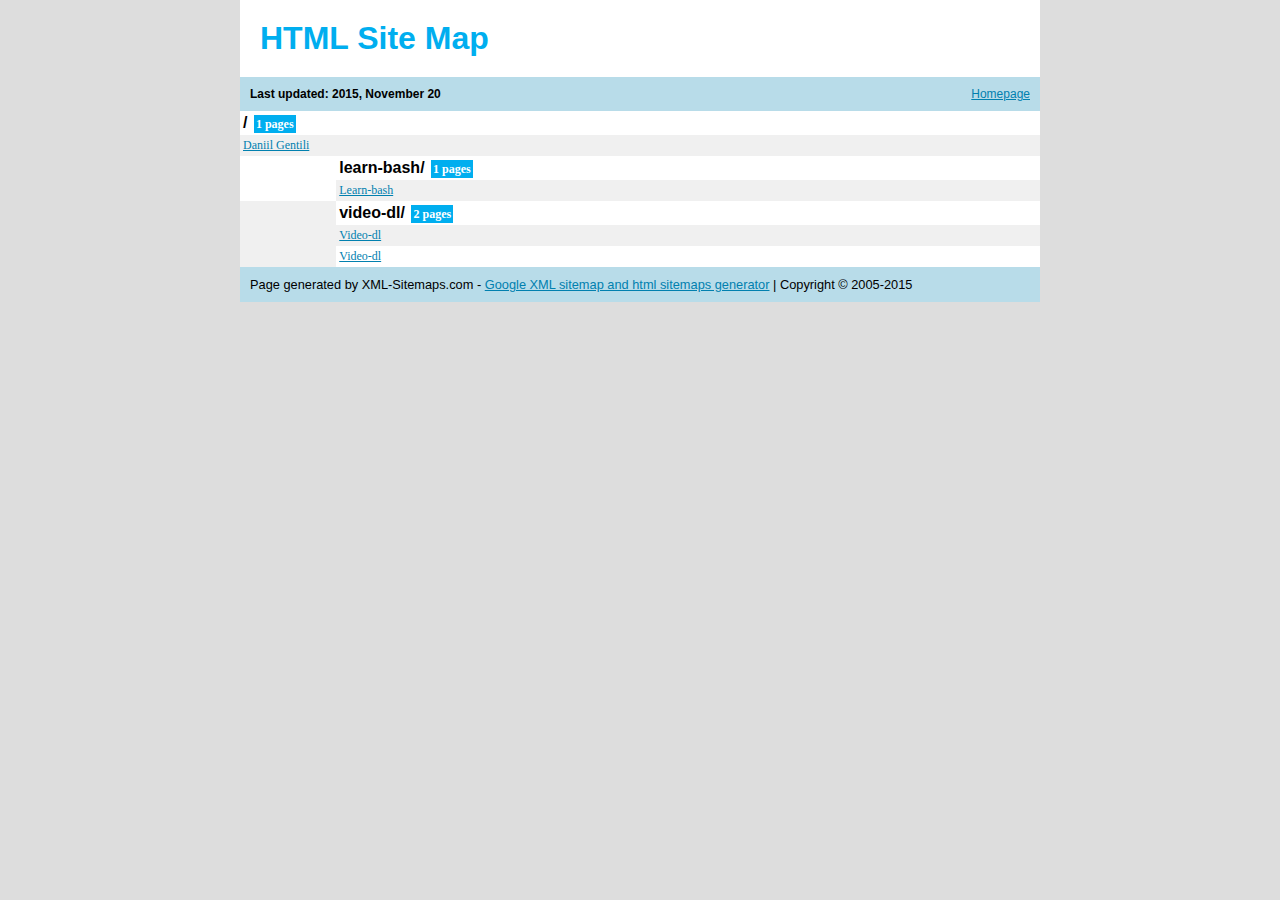
==== sitemap.html @ 6f61508b "Updated links" ====
<!DOCTYPE html PUBLIC "-//W3C//DTD XHTML 1.0 Transitional//EN" "http://www.w3.org/TR/xhtml1/DTD/xhtml1-transitional.dtd">
<html>
<head>
<title>Site Map  Page 1 - Generated by www.xml-sitemaps.com</title>
<meta http-equiv="Content-type" content="text/html; charset=utf-8" />
<style type="text/css">
body {
background-color: #DDD;
font: normal 80%  "Trebuchet MS", "Helvetica", sans-serif;
margin:0;
text-align:center;
}
#cont{
margin:auto;
width:800px;
text-align:left;
}
a:link,a:visited {
color: #0180AF;
text-decoration: underline;
}
a:hover {
color: #666;
}
h1 {
background-color:#fff;
padding:20px;
color:#00AEEF;
text-align:left;
font-size:32px;
margin:0px;
}
h3 {
font-size:12px;
background-color:#B8DCE9;
margin:0px;
padding:10px;
}
h3 a {
float:right;
font-weight:normal;
display:block;
}
th {
text-align:center;
background-color:#00AEEF;
color:#fff;
padding:4px;
font-weight:normal;
font-size:12px;
}
td {
font-size:12px;
padding:3px;
text-align:left;
}
tr {background: #fff}
tr:nth-child(odd) {background: #f0f0f0}
#footer {
background-color:#B8DCE9;
padding:10px;
}
.pager,.pager a {
background-color:#00AEEF;
color:#fff;
padding:3px;
}
.lhead {
background-color:#fff;
padding:3px;
font-weight:bold;
font-size:16px;
}
.lpart {
background-color:#f0f0f0;
padding:0px;
}
.lpage {
font:normal 12px verdana;
}
.lcount {
background-color:#00AEEF;
color:#fff;
padding:2px;
margin:2px;
font:bold 12px verdana;
}
a.aemphasis {
color:#009;
font-weight:bold;
}
</style>

</head>
<body>
<div id="cont">
<h1>HTML Site Map</h1>
<h3><a href="http://daniil.it">Homepage</a>
Last updated: 2015, November 20
</h3>


<table cellpadding="0" cellspacing="0" border="0" width="100%">

<tr valign="top">
<td class="lpart" colspan="100"><div class="lhead">/
<span class="lcount">1 pages</span></div>

<table cellpadding="0" cellspacing="0" border="0" width="100%">

<tr><td class="lpage"><a href="http://daniil.it/" title="Daniil Gentili">Daniil Gentili</a></td></tr>
</table>
</td>
</tr>

<tr valign="top">
<td class="lbullet">&nbsp;&nbsp;&nbsp;&nbsp;</td>
<td class="lpart" colspan="99"><div class="lhead">learn-bash/
<span class="lcount">1 pages</span></div>

<table cellpadding="0" cellspacing="0" border="0" width="100%">

<tr><td class="lpage"><a href="http://daniil.it/learn-bash/" title="Learn-bash">Learn-bash</a></td></tr>
</table>
</td>
</tr>

<tr valign="top">
<td class="lbullet">&nbsp;&nbsp;&nbsp;&nbsp;</td>
<td class="lpart" colspan="99"><div class="lhead">video-dl/
<span class="lcount">2 pages</span></div>

<table cellpadding="0" cellspacing="0" border="0" width="100%">

<tr><td class="lpage"><a href="http://daniil.it/video-dl/" title="Video-dl">Video-dl</a></td></tr>
<tr><td class="lpage"><a href="http://daniil.it/video-dl/it.html" title="Video-dl">Video-dl</a></td></tr>
</table>
</td>
</tr>

</table>


<!--
Please note:
You are not allowed to remove the copyright notice below.
Thank you!
www.xml-sitemaps.com
-->
<div id="footer">
Page generated by XML-Sitemaps.com - <a target="_blank" href="https://www.xml-sitemaps.com">Google XML sitemap and html sitemaps generator</a>
|
Copyright &copy; 2005-2015

</div>
</div>
</body>
</html>
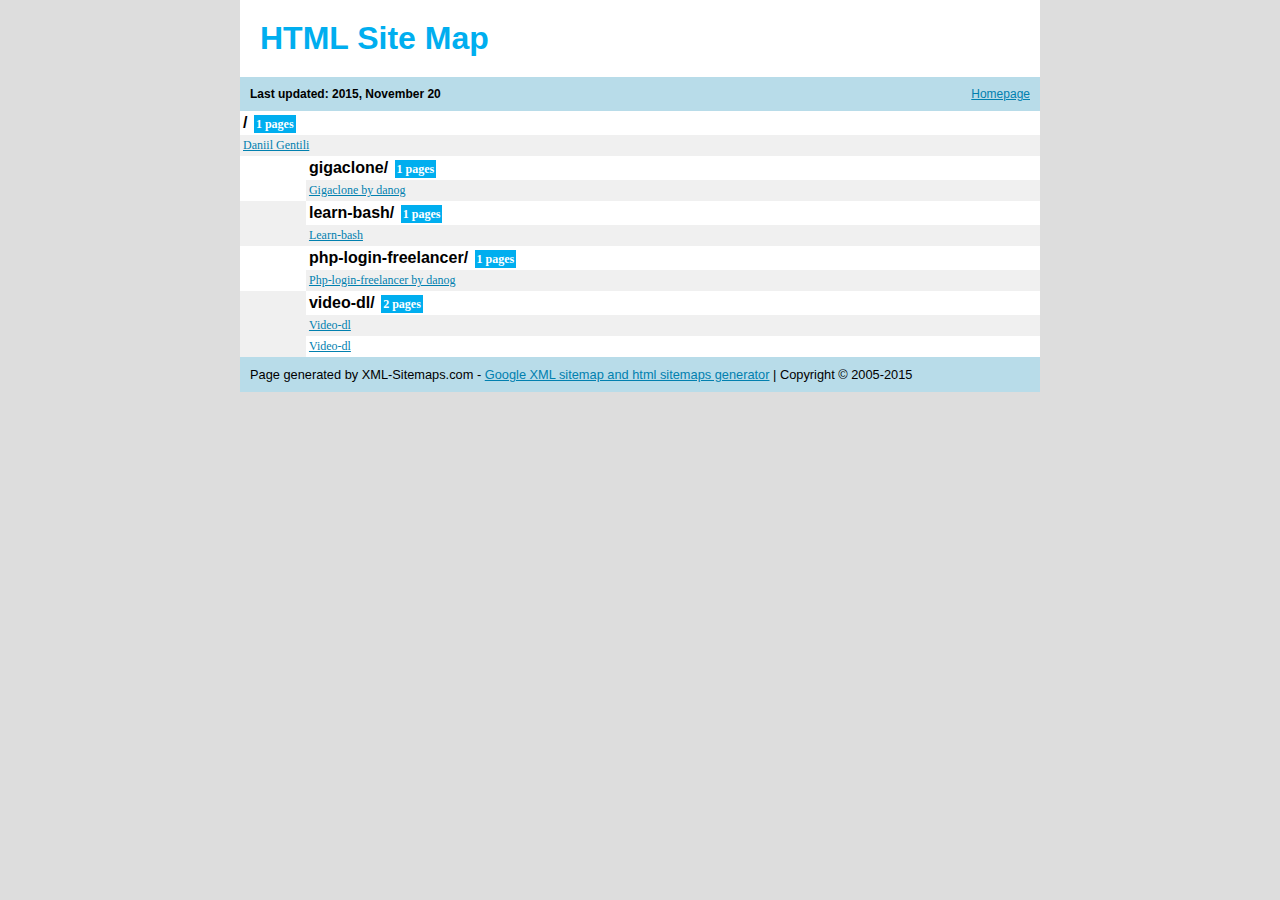
==== commit 508a92fb: "Updated links" ====
--- a/sitemap.html
+++ b/sitemap.html
@@ -115,12 +115,36 @@
 
 <tr valign="top">
 <td class="lbullet">&nbsp;&nbsp;&nbsp;&nbsp;</td>
+<td class="lpart" colspan="99"><div class="lhead">gigaclone/
+<span class="lcount">1 pages</span></div>
+
+<table cellpadding="0" cellspacing="0" border="0" width="100%">
+
+<tr><td class="lpage"><a href="http://daniil.it/gigaclone/" title="Gigaclone by danog">Gigaclone by danog</a></td></tr>
+</table>
+</td>
+</tr>
+
+<tr valign="top">
+<td class="lbullet">&nbsp;&nbsp;&nbsp;&nbsp;</td>
 <td class="lpart" colspan="99"><div class="lhead">learn-bash/
 <span class="lcount">1 pages</span></div>
 
 <table cellpadding="0" cellspacing="0" border="0" width="100%">
 
 <tr><td class="lpage"><a href="http://daniil.it/learn-bash/" title="Learn-bash">Learn-bash</a></td></tr>
+</table>
+</td>
+</tr>
+
+<tr valign="top">
+<td class="lbullet">&nbsp;&nbsp;&nbsp;&nbsp;</td>
+<td class="lpart" colspan="99"><div class="lhead">php-login-freelancer/
+<span class="lcount">1 pages</span></div>
+
+<table cellpadding="0" cellspacing="0" border="0" width="100%">
+
+<tr><td class="lpage"><a href="http://daniil.it/php-login-freelancer/" title="Php-login-freelancer by danog">Php-login-freelancer by danog</a></td></tr>
 </table>
 </td>
 </tr>
